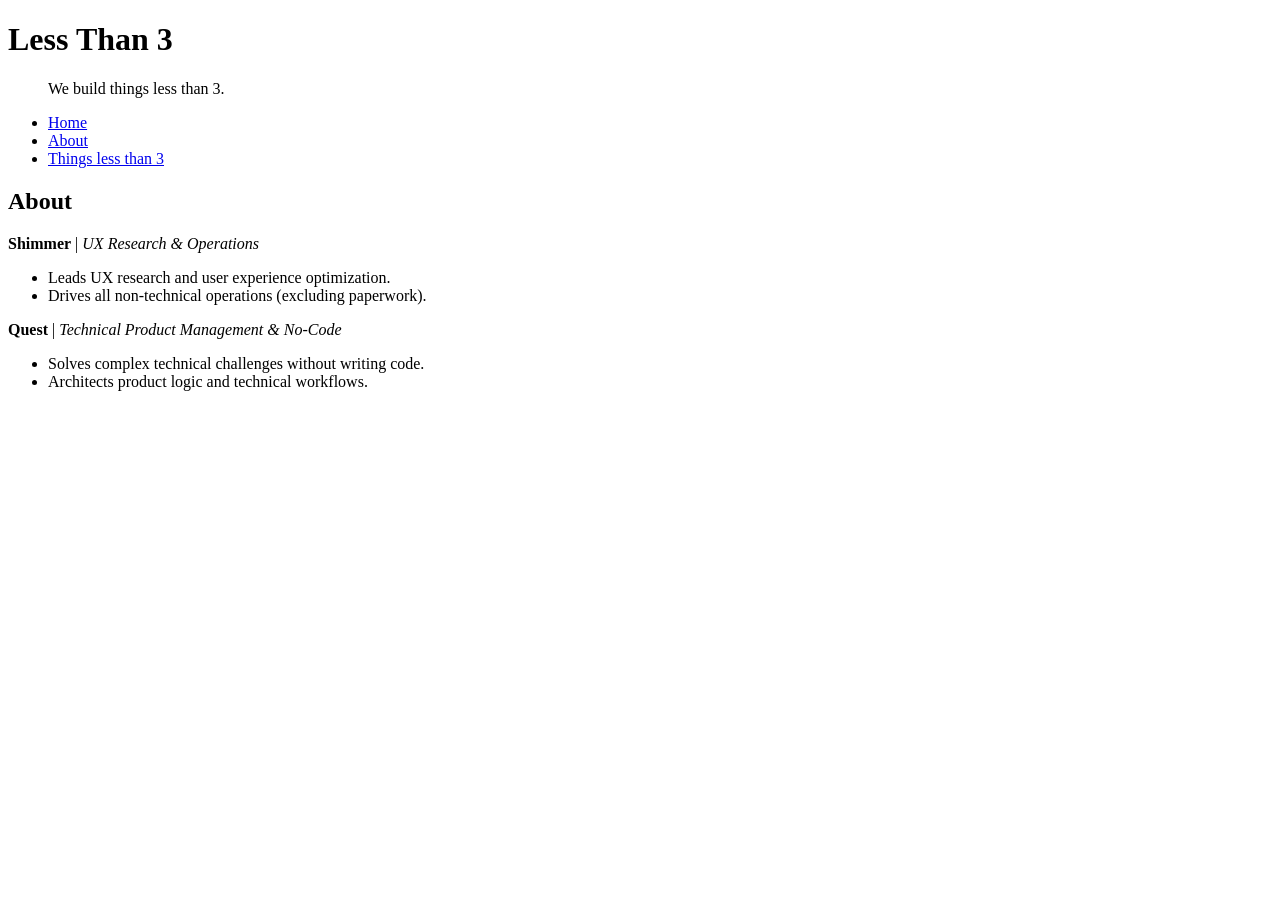
==== about/index.html @ fa51f185 "build" ====
<!doctype html>
<html lang="en">
	<head>
		<meta charset="utf-8" />
		<meta name="viewport" content="width=device-width, initial-scale=1" />
		<meta name="text-scale" content="scale" />
		<link href="../_app/immutable/entry/start.CnW0ir_h.js" rel="modulepreload">
		<link href="../_app/immutable/chunks/Bx4gyQNF.js" rel="modulepreload">
		<link href="../_app/immutable/chunks/DpI3G_cS.js" rel="modulepreload">
		<link href="../_app/immutable/entry/app.HOt5zoPK.js" rel="modulepreload">
		<link href="../_app/immutable/chunks/DYl5dUZ5.js" rel="modulepreload">
		<link href="../_app/immutable/chunks/xihTtKlq.js" rel="modulepreload">
		<link href="../_app/immutable/nodes/0.Cv-2Eu02.js" rel="modulepreload">
		<link href="../_app/immutable/nodes/3.WPcYcIMb.js" rel="modulepreload">
		<!--12qhfyh--><!---->
	</head>
	<body data-sveltekit-preload-data="hover">
		<div style="display: contents"><!--[--><!--[0--><!--[--><h1>Less Than 3</h1> <blockquote>We build things less than 3.</blockquote> <ul><li><a href="/">Home</a></li> <li><a href="/about">About</a></li> <li><a href="/things">Things less than 3</a></li></ul> <!--[--><h2>About</h2> <!--[--><!--]--><!--]--><!----><!--]--><!--]--> <!--[-1--><!--]--><!--]-->
			
			<script>
				{
					__sveltekit_1fek8nz = {
						base: new URL("..", location).pathname.slice(0, -1)
					};

					const element = document.currentScript.parentElement;

					Promise.all([
						import("../_app/immutable/entry/start.CnW0ir_h.js"),
						import("../_app/immutable/entry/app.HOt5zoPK.js")
					]).then(([kit, app]) => {
						kit.start(app, element, {
							node_ids: [0, 3],
							data: [null,null],
							form: null,
							error: null
						});
					});
				}
			</script>
		</div>
	</body>
</html>
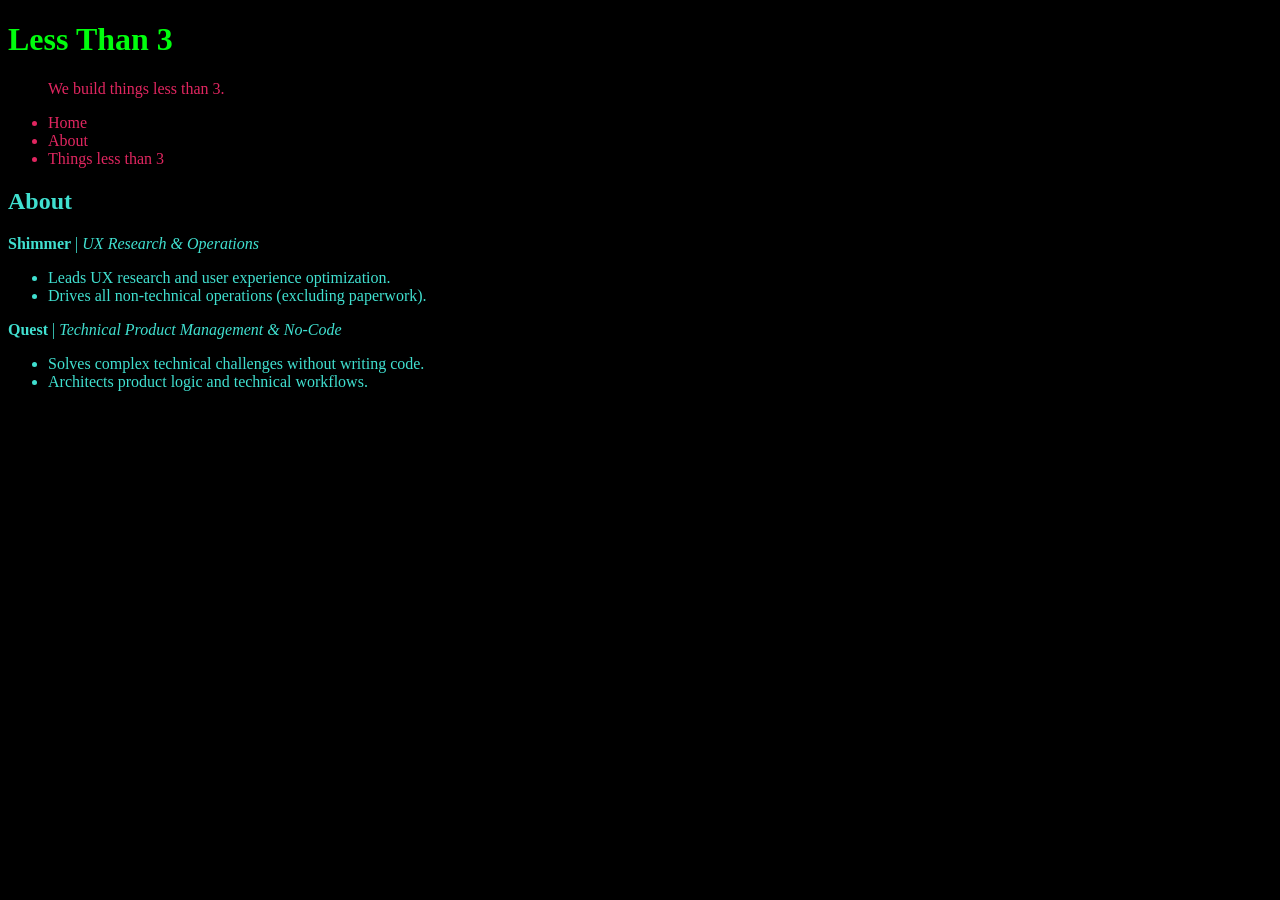
==== commit 65f36565: "build" ====
--- a/about/index.html
+++ b/about/index.html
@@ -4,30 +4,31 @@
 		<meta charset="utf-8" />
 		<meta name="viewport" content="width=device-width, initial-scale=1" />
 		<meta name="text-scale" content="scale" />
-		<link href="../_app/immutable/entry/start.CnW0ir_h.js" rel="modulepreload">
-		<link href="../_app/immutable/chunks/Bx4gyQNF.js" rel="modulepreload">
+		<link href="../_app/immutable/entry/start.fYKrYWOp.js" rel="modulepreload">
+		<link href="../_app/immutable/chunks/DLJ_BajW.js" rel="modulepreload">
 		<link href="../_app/immutable/chunks/DpI3G_cS.js" rel="modulepreload">
-		<link href="../_app/immutable/entry/app.HOt5zoPK.js" rel="modulepreload">
+		<link href="../_app/immutable/entry/app.DW7RvAea.js" rel="modulepreload">
 		<link href="../_app/immutable/chunks/DYl5dUZ5.js" rel="modulepreload">
 		<link href="../_app/immutable/chunks/xihTtKlq.js" rel="modulepreload">
-		<link href="../_app/immutable/nodes/0.Cv-2Eu02.js" rel="modulepreload">
+		<link href="../_app/immutable/nodes/0.DttYS-cK.js" rel="modulepreload">
 		<link href="../_app/immutable/nodes/3.WPcYcIMb.js" rel="modulepreload">
 		<!--12qhfyh--><!---->
+		<link href="../_app/immutable/assets/0.BT9eKiOT.css" rel="stylesheet">
 	</head>
 	<body data-sveltekit-preload-data="hover">
-		<div style="display: contents"><!--[--><!--[0--><!--[--><h1>Less Than 3</h1> <blockquote>We build things less than 3.</blockquote> <ul><li><a href="/">Home</a></li> <li><a href="/about">About</a></li> <li><a href="/things">Things less than 3</a></li></ul> <!--[--><h2>About</h2> <!--[--><!--]--><!--]--><!----><!--]--><!--]--> <!--[-1--><!--]--><!--]-->
+		<div style="display: contents"><!--[--><!--[0--><!--[--><h1>Less Than 3</h1> <blockquote class="svelte-12qhfyh">We build things less than 3.</blockquote> <ul class="svelte-12qhfyh"><li><a href="/" class="svelte-12qhfyh">Home</a></li> <li><a href="/about" class="svelte-12qhfyh">About</a></li> <li><a href="/things" class="svelte-12qhfyh">Things less than 3</a></li></ul> <!--[--><h2>About</h2> <!--[--><!--]--><!--]--><!----><!--]--><!--]--> <!--[-1--><!--]--><!--]-->
 			
 			<script>
 				{
-					__sveltekit_1fek8nz = {
+					__sveltekit_vccx1w = {
 						base: new URL("..", location).pathname.slice(0, -1)
 					};
 
 					const element = document.currentScript.parentElement;
 
 					Promise.all([
-						import("../_app/immutable/entry/start.CnW0ir_h.js"),
-						import("../_app/immutable/entry/app.HOt5zoPK.js")
+						import("../_app/immutable/entry/start.fYKrYWOp.js"),
+						import("../_app/immutable/entry/app.DW7RvAea.js")
 					]).then(([kit, app]) => {
 						kit.start(app, element, {
 							node_ids: [0, 3],
--- a/_app/immutable/assets/0.BT9eKiOT.css
+++ b/_app/immutable/assets/0.BT9eKiOT.css
@@ -0,0 +1 @@
+body{color:#40e0d0;background-color:#000}h1{color:#00fe0d}a{color:#40e0d0;text-decoration:none}blockquote.svelte-12qhfyh,a.svelte-12qhfyh,ul.svelte-12qhfyh{color:#e12660}
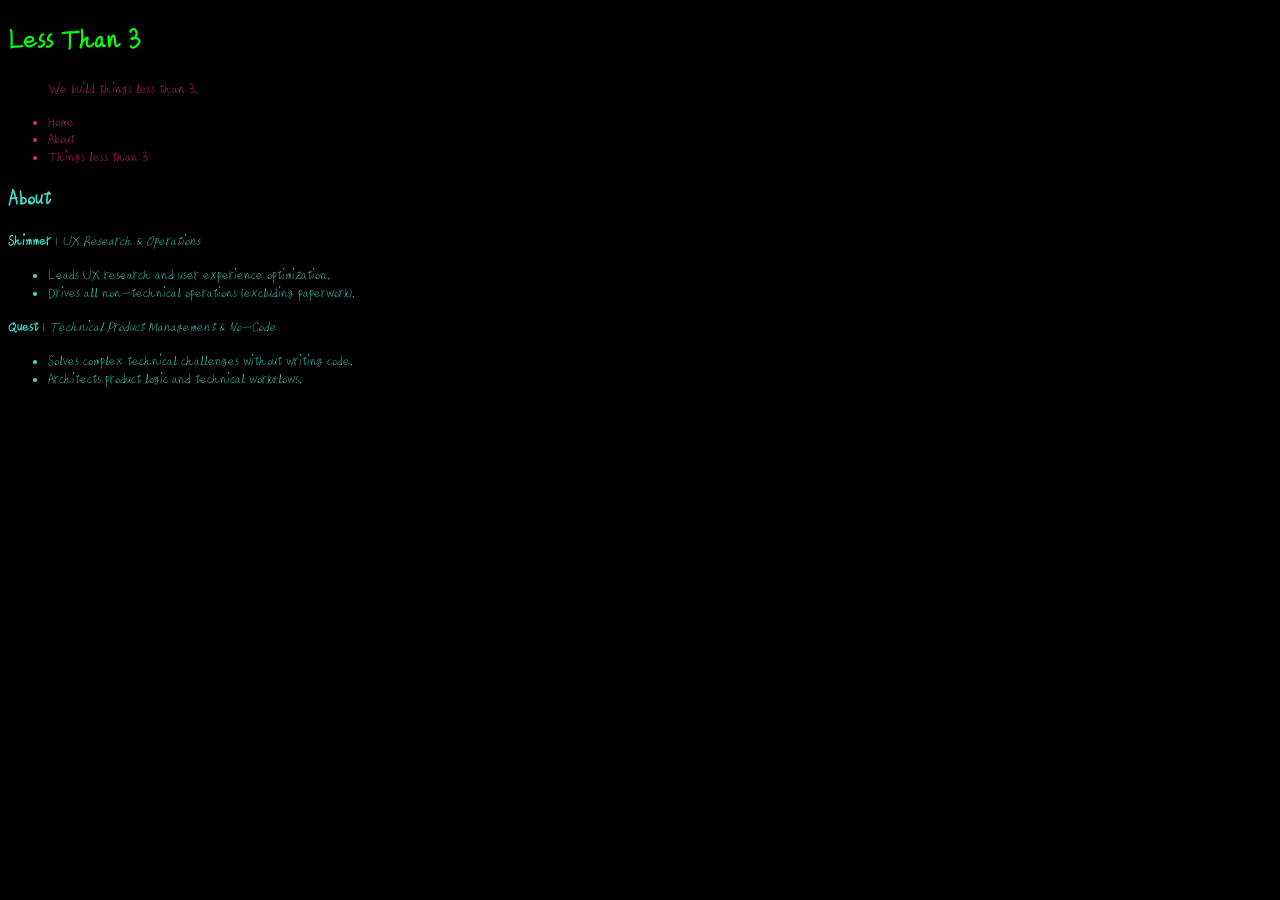
==== commit f6f6cff9: "build" ====
--- a/about/index.html
+++ b/about/index.html
@@ -4,31 +4,31 @@
 		<meta charset="utf-8" />
 		<meta name="viewport" content="width=device-width, initial-scale=1" />
 		<meta name="text-scale" content="scale" />
-		<link href="../_app/immutable/entry/start.fYKrYWOp.js" rel="modulepreload">
-		<link href="../_app/immutable/chunks/DLJ_BajW.js" rel="modulepreload">
+		<link href="../_app/immutable/entry/start.BG_vcuFp.js" rel="modulepreload">
+		<link href="../_app/immutable/chunks/BLvFz6nv.js" rel="modulepreload">
 		<link href="../_app/immutable/chunks/DpI3G_cS.js" rel="modulepreload">
-		<link href="../_app/immutable/entry/app.DW7RvAea.js" rel="modulepreload">
+		<link href="../_app/immutable/entry/app.C5__WOnS.js" rel="modulepreload">
 		<link href="../_app/immutable/chunks/DYl5dUZ5.js" rel="modulepreload">
 		<link href="../_app/immutable/chunks/xihTtKlq.js" rel="modulepreload">
-		<link href="../_app/immutable/nodes/0.DttYS-cK.js" rel="modulepreload">
+		<link href="../_app/immutable/nodes/0.BxnJ-JkS.js" rel="modulepreload">
 		<link href="../_app/immutable/nodes/3.WPcYcIMb.js" rel="modulepreload">
 		<!--12qhfyh--><!---->
-		<link href="../_app/immutable/assets/0.BT9eKiOT.css" rel="stylesheet">
+		<link href="../_app/immutable/assets/0.DE1sAbIR.css" rel="stylesheet">
 	</head>
 	<body data-sveltekit-preload-data="hover">
 		<div style="display: contents"><!--[--><!--[0--><!--[--><h1>Less Than 3</h1> <blockquote class="svelte-12qhfyh">We build things less than 3.</blockquote> <ul class="svelte-12qhfyh"><li><a href="/" class="svelte-12qhfyh">Home</a></li> <li><a href="/about" class="svelte-12qhfyh">About</a></li> <li><a href="/things" class="svelte-12qhfyh">Things less than 3</a></li></ul> <!--[--><h2>About</h2> <!--[--><!--]--><!--]--><!----><!--]--><!--]--> <!--[-1--><!--]--><!--]-->
 			
 			<script>
 				{
-					__sveltekit_vccx1w = {
+					__sveltekit_wabqm1 = {
 						base: new URL("..", location).pathname.slice(0, -1)
 					};
 
 					const element = document.currentScript.parentElement;
 
 					Promise.all([
-						import("../_app/immutable/entry/start.fYKrYWOp.js"),
-						import("../_app/immutable/entry/app.DW7RvAea.js")
+						import("../_app/immutable/entry/start.BG_vcuFp.js"),
+						import("../_app/immutable/entry/app.C5__WOnS.js")
 					]).then(([kit, app]) => {
 						kit.start(app, element, {
 							node_ids: [0, 3],
--- a/_app/immutable/assets/0.DE1sAbIR.css
+++ b/_app/immutable/assets/0.DE1sAbIR.css
@@ -0,0 +1 @@
+@font-face{font-family:Ningen;src:url(../../../lt3.woff2)format("woff2")}body{color:#40e0d0;background-color:#000;font-family:Ningen}h1{color:#00fe0d}a{color:#40e0d0;text-decoration:none}blockquote.svelte-12qhfyh,a.svelte-12qhfyh,ul.svelte-12qhfyh{color:#e12660}
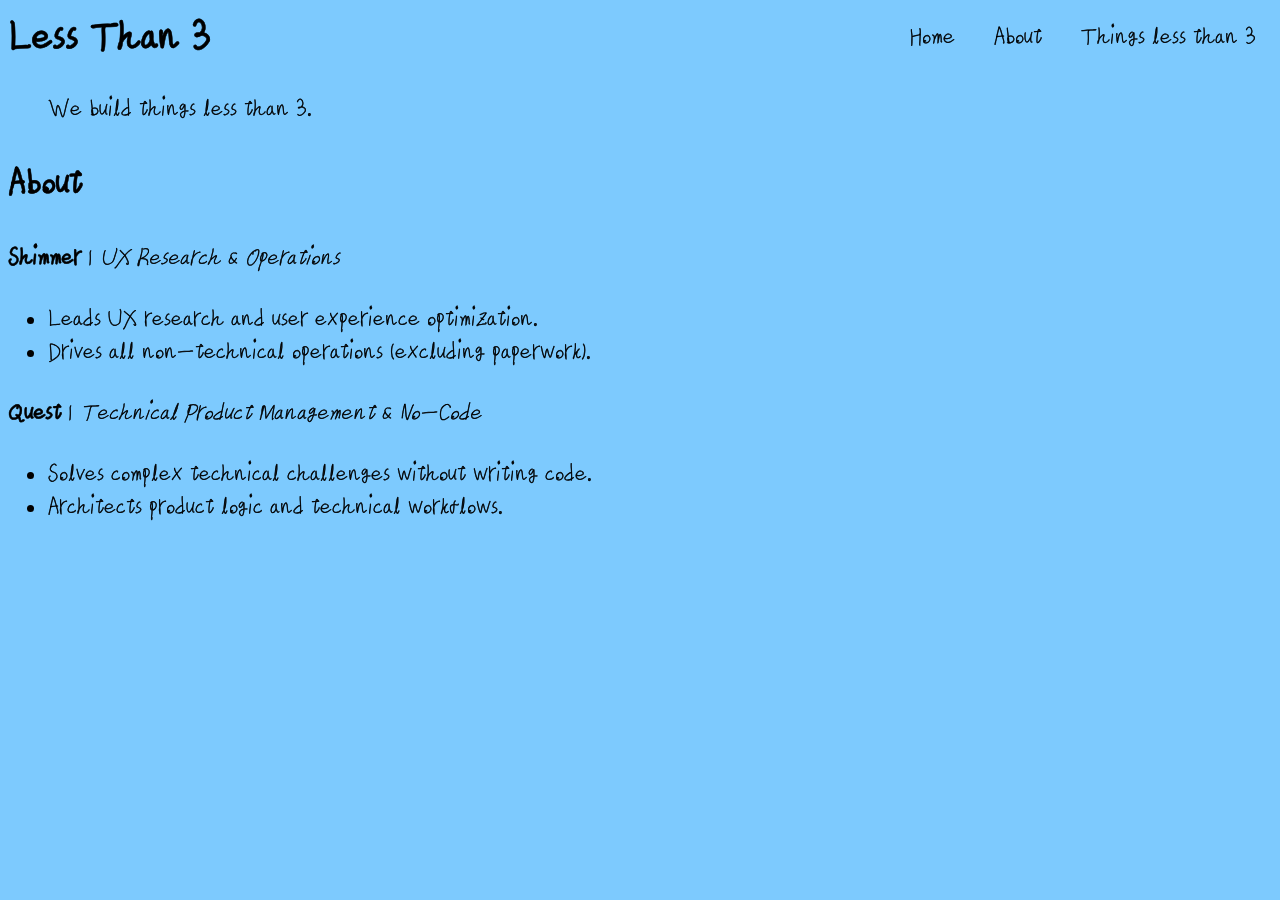
==== commit 195ece3e: "build" ====
--- a/about/index.html
+++ b/about/index.html
@@ -4,31 +4,31 @@
 		<meta charset="utf-8" />
 		<meta name="viewport" content="width=device-width, initial-scale=1" />
 		<meta name="text-scale" content="scale" />
-		<link href="../_app/immutable/entry/start.BG_vcuFp.js" rel="modulepreload">
-		<link href="../_app/immutable/chunks/BLvFz6nv.js" rel="modulepreload">
+		<link href="../_app/immutable/entry/start.GntjKcRZ.js" rel="modulepreload">
+		<link href="../_app/immutable/chunks/vrYWZ3b9.js" rel="modulepreload">
 		<link href="../_app/immutable/chunks/DpI3G_cS.js" rel="modulepreload">
-		<link href="../_app/immutable/entry/app.C5__WOnS.js" rel="modulepreload">
+		<link href="../_app/immutable/entry/app.ChLQfkJy.js" rel="modulepreload">
 		<link href="../_app/immutable/chunks/DYl5dUZ5.js" rel="modulepreload">
 		<link href="../_app/immutable/chunks/xihTtKlq.js" rel="modulepreload">
-		<link href="../_app/immutable/nodes/0.BxnJ-JkS.js" rel="modulepreload">
+		<link href="../_app/immutable/nodes/0.Bkdu9JdD.js" rel="modulepreload">
 		<link href="../_app/immutable/nodes/3.WPcYcIMb.js" rel="modulepreload">
 		<!--12qhfyh--><!---->
-		<link href="../_app/immutable/assets/0.DE1sAbIR.css" rel="stylesheet">
+		<link href="../_app/immutable/assets/0.BDDZL8nq.css" rel="stylesheet">
 	</head>
 	<body data-sveltekit-preload-data="hover">
-		<div style="display: contents"><!--[--><!--[0--><!--[--><h1>Less Than 3</h1> <blockquote class="svelte-12qhfyh">We build things less than 3.</blockquote> <ul class="svelte-12qhfyh"><li><a href="/" class="svelte-12qhfyh">Home</a></li> <li><a href="/about" class="svelte-12qhfyh">About</a></li> <li><a href="/things" class="svelte-12qhfyh">Things less than 3</a></li></ul> <!--[--><h2>About</h2> <!--[--><!--]--><!--]--><!----><!--]--><!--]--> <!--[-1--><!--]--><!--]-->
+		<div style="display: contents"><!--[--><!--[0--><!--[--><div class="appbar svelte-12qhfyh"><a href="/" class="logo svelte-12qhfyh">Less Than 3</a> <div><a href="/" class="svelte-12qhfyh">Home</a> <a href="/about" class="svelte-12qhfyh">About</a> <a href="/things" class="svelte-12qhfyh">Things less than 3</a></div></div> <blockquote>We build things less than 3.</blockquote> <!--[--><h2>About</h2> <!--[--><!--]--><!--]--><!----><!--]--><!--]--> <!--[-1--><!--]--><!--]-->
 			
 			<script>
 				{
-					__sveltekit_wabqm1 = {
+					__sveltekit_1w1d0im = {
 						base: new URL("..", location).pathname.slice(0, -1)
 					};
 
 					const element = document.currentScript.parentElement;
 
 					Promise.all([
-						import("../_app/immutable/entry/start.BG_vcuFp.js"),
-						import("../_app/immutable/entry/app.C5__WOnS.js")
+						import("../_app/immutable/entry/start.GntjKcRZ.js"),
+						import("../_app/immutable/entry/app.ChLQfkJy.js")
 					]).then(([kit, app]) => {
 						kit.start(app, element, {
 							node_ids: [0, 3],
--- a/_app/immutable/assets/0.BDDZL8nq.css
+++ b/_app/immutable/assets/0.BDDZL8nq.css
@@ -0,0 +1 @@
+@font-face{font-family:lt3;src:url(../../../LessThan3.woff2)format("woff2")}body{-webkit-text-stroke:.5px;background-color:#7dcafe;font-family:lt3;font-size:28px}a{color:#000;text-decoration:none}div.appbar.svelte-12qhfyh{justify-content:space-between;align-items:center;display:flex}a.svelte-12qhfyh{padding:16px}a.logo.svelte-12qhfyh{padding:0;font-size:48px;font-weight:700}
